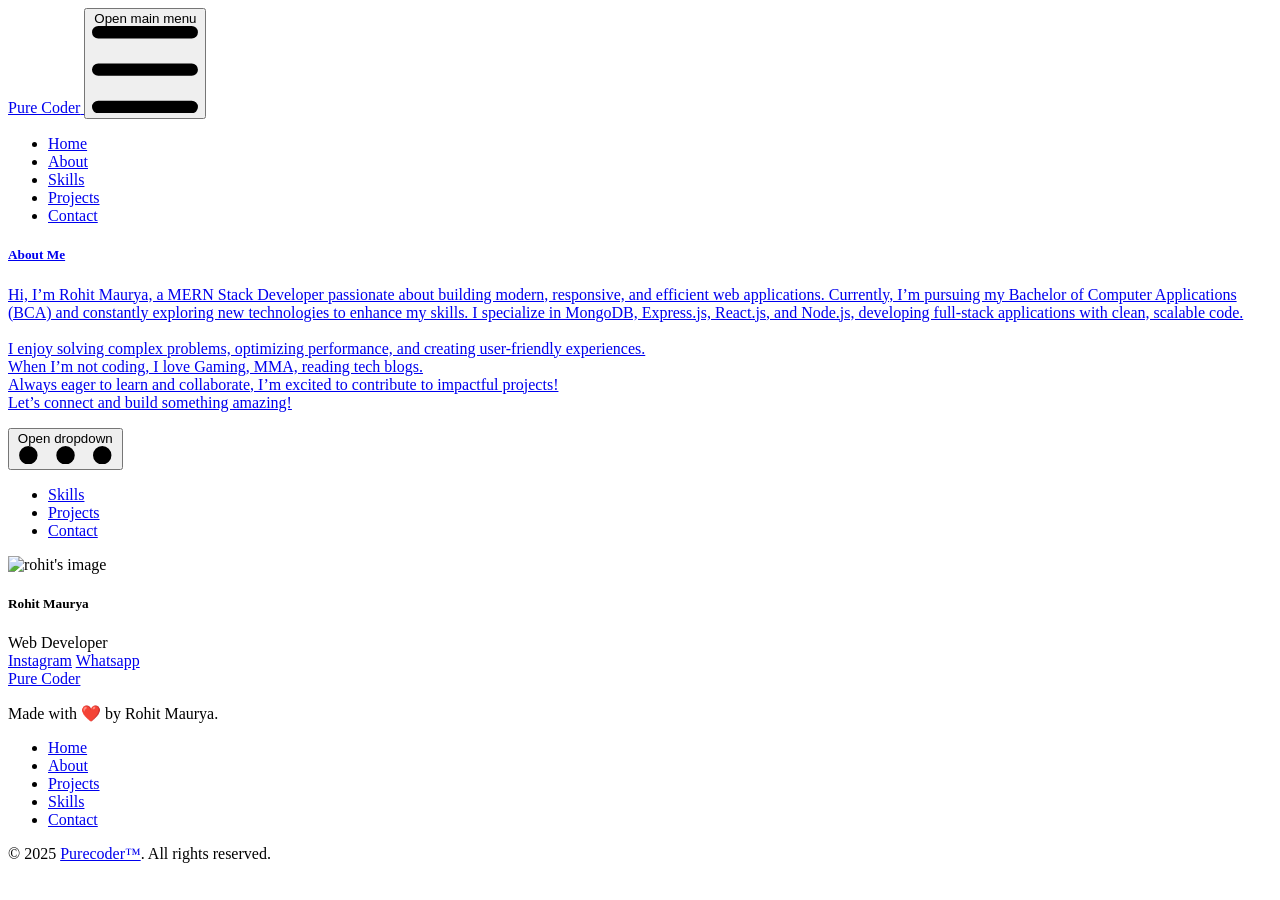
==== pages/about.html @ 197ec2f8 "Update about.html" ====
<!DOCTYPE html>
<html lang="en">

<head>
    <meta charset="UTF-8">
    <meta name="viewport" content="width=device-width, initial-scale=1.0">
    <title>About Us</title>
    <script src="https://unpkg.com/@tailwindcss/browser@4"></script>
</head>

<body>
    <div class="[background:radial-gradient(125%_125%_at_50%_10%,#000_40%,#63e_100%)]">
        <nav class=" border-gray-200 pt-10 px-4">
            <div class="max-w-screen-xl flex flex-wrap items-center justify-between mx-auto p-4">
              <a href="/" class="flex items-center space-x-3 rtl:space-x-reverse">
                  <span class="self-center text-2xl  whitespace-nowrap dark:text-white poppins-bold">Pure Coder</span>
              </a>
              <button data-collapse-toggle="navbar-default" type="button" class="inline-flex items-center p-2 w-10 h-10 justify-center text-sm text-gray-500 rounded-lg md:hidden hover:bg-gray-100 focus:outline-none focus:ring-2 focus:ring-gray-200 dark:text-gray-400 dark:hover:bg-gray-700 dark:focus:ring-gray-600" aria-controls="navbar-default" aria-expanded="false">
                  <span class="sr-only">Open main menu</span>
                  <svg class="w-5 h-5" aria-hidden="true" xmlns="http://www.w3.org/2000/svg" fill="none" viewBox="0 0 17 14">
                      <path stroke="currentColor" stroke-linecap="round" stroke-linejoin="round" stroke-width="2" d="M1 1h15M1 7h15M1 13h15"/>
                  </svg>
              </button>
              <div class="hidden w-full md:block md:w-auto" id="navbar-default">
                <ul class="font-medium flex flex-col p-4 md:p-0 mt-4 border border-gray-100 rounded-lg  md:flex-row md:space-x-8 rtl:space-x-reverse md:mt-0 md:border-0  dark:border-gray-700">
                  <li>
                    <a href="/" class="block py-2 px-3 text-white bg-blue-700 rounded-sm md:bg-transparent md:text-blue-700 md:p-0 dark:text-white md:dark:text-blue-500" aria-current="page">Home</a>
                  </li>
                  <li>
                    <a href="/pages/about.html" class="block py-2 px-3 text-gray-900 rounded-sm hover:bg-gray-100 md:hover:bg-transparent md:border-0 md:hover:text-blue-700 md:p-0 dark:text-white md:dark:hover:text-blue-500 dark:hover:bg-gray-700 dark:hover:text-white md:dark:hover:bg-transparent">About</a>
                  </li>
                  <li>
                    <a href="/pages/skills.html" class="block py-2 px-3 text-gray-900 rounded-sm hover:bg-gray-100 md:hover:bg-transparent md:border-0 md:hover:text-blue-700 md:p-0 dark:text-white md:dark:hover:text-blue-500 dark:hover:bg-gray-700 dark:hover:text-white md:dark:hover:bg-transparent">Skills</a>
                  </li>
                  <li>
                    <a href="/pages/projects.html" class="block py-2 px-3 text-gray-900 rounded-sm hover:bg-gray-100 md:hover:bg-transparent md:border-0 md:hover:text-blue-700 md:p-0 dark:text-white md:dark:hover:text-blue-500 dark:hover:bg-gray-700 dark:hover:text-white md:dark:hover:bg-transparent">Projects</a>
                  </li>
                  <li>
                    <a href="/pages/contact.html" class="block py-2 px-3 text-gray-900 rounded-sm hover:bg-gray-100 md:hover:bg-transparent md:border-0 md:hover:text-blue-700 md:p-0 dark:text-white md:dark:hover:text-blue-500 dark:hover:bg-gray-700 dark:hover:text-white md:dark:hover:bg-transparent">Contact</a>
                  </li>
                </ul>
              </div>
            </div>
          </nav>
   
    <div class=" min-h-[100vh]  grid sm:grid-cols-2 md:px-10">
        
        <div class="p-10 flex justify-center items-center">
            <a href="#" class="">
                <h5 class="mb-2 text-5xl font-bold tracking-tight text-gray-900 dark:text-white py-5">About Me</h5>
                <p class="font-normal text-gray-700 dark:text-gray-400 ">
                    Hi, I’m Rohit Maurya, a MERN Stack Developer passionate about building modern, responsive, and efficient web applications. 
                    Currently, I’m pursuing my Bachelor of Computer Applications (BCA) and constantly exploring new technologies to enhance my skills. 
                    I specialize in MongoDB, Express.js, React.js, and Node.js, developing full-stack applications with clean, scalable code. <br> <br>
                    I enjoy solving complex problems, optimizing performance, and creating user-friendly experiences. <br>
                    When I’m not coding, I love Gaming, MMA, reading tech blogs. <br>
                    Always eager to learn and collaborate, I’m excited to contribute to impactful projects! <br>
                    Let’s connect and build something amazing!  
                </p>
            </a>

        </div>
        <div class="p-10 flex justify-center items-center ">
            

<div class="w-full max-w-sm bg-white border border-gray-200 rounded-lg shadow-sm dark:bg-gray-800 dark:border-gray-700">
    <div class="flex justify-end px-4 pt-4">
        <button id="dropdownButton" data-dropdown-toggle="dropdown" class="inline-block text-gray-500 dark:text-gray-400 hover:bg-gray-100 dark:hover:bg-gray-700 focus:ring-4 focus:outline-none focus:ring-gray-200 dark:focus:ring-gray-700 rounded-lg text-sm p-1.5" type="button">
            <span class="sr-only">Open dropdown</span>
            <svg class="w-5 h-5" aria-hidden="true" xmlns="http://www.w3.org/2000/svg" fill="currentColor" viewBox="0 0 16 3">
                <path d="M2 0a1.5 1.5 0 1 1 0 3 1.5 1.5 0 0 1 0-3Zm6.041 0a1.5 1.5 0 1 1 0 3 1.5 1.5 0 0 1 0-3ZM14 0a1.5 1.5 0 1 1 0 3 1.5 1.5 0 0 1 0-3Z"/>
            </svg>
        </button>
        <!-- Dropdown menu -->
        <div id="dropdown" class="z-10 hidden text-base list-none bg-white divide-y divide-gray-100 rounded-lg shadow-sm w-44 dark:bg-gray-700">
            <ul class="py-2" aria-labelledby="dropdownButton">
            <li>
                <a href="/pages/skills.html" class="block px-4 py-2 text-sm text-gray-700 hover:bg-gray-100 dark:hover:bg-gray-600 dark:text-gray-200 dark:hover:text-white">Skills</a>
            </li>
            <li>
                <a href="/pages/projects.html" class="block px-4 py-2 text-sm text-gray-700 hover:bg-gray-100 dark:hover:bg-gray-600 dark:text-gray-200 dark:hover:text-white">Projects</a>
            </li>
            <li>
                <a href="/pages/contact.html" class="block px-4 py-2 text-sm text-red-600 hover:bg-gray-100 dark:hover:bg-gray-600 dark:text-gray-200 dark:hover:text-white">Contact</a>
            </li>
            </ul>
        </div>
    </div>
    <div class="flex flex-col items-center pb-10">
        <img class="w-24 h-24 mb-3 rounded-full shadow-lg" src="/docs/images/people/profile-picture-3.jpg" alt="rohit's image"/>
        <h5 class="mb-1 text-xl font-medium text-gray-900 dark:text-white">Rohit Maurya</h5>
        <span class="text-sm text-gray-500 dark:text-gray-400">Web Developer</span>
        <div class="flex mt-4 md:mt-6">
            <a href="https://www.instagram.com/r0hit.maurya/" class="inline-flex items-center px-4 py-2 text-sm font-medium text-center text-white bg-blue-700 rounded-lg hover:bg-blue-800 focus:ring-4 focus:outline-none focus:ring-blue-300 dark:bg-blue-600 dark:hover:bg-blue-700 dark:focus:ring-blue-800">Instagram</a>
            <a href="https://wa.me/919915011474?text=Hello!%20I%20checked%20out%20your%20portfolio%20and%20I'm%20interested%20in%20your%20services.%20Let's%20discuss!" class="py-2 px-4 ms-2 text-sm font-medium text-gray-900 focus:outline-none bg-white rounded-lg border border-gray-200 hover:bg-gray-100 hover:text-blue-700 focus:z-10 focus:ring-4 focus:ring-gray-100 dark:focus:ring-gray-700 dark:bg-gray-800 dark:text-gray-400 dark:border-gray-600 dark:hover:text-white dark:hover:bg-gray-700">Whatsapp</a>
        </div>
    </div>
</div>


        </div>
    </div>




    <footer class="p-4  md:p-8 lg:p-10 ">
        <div class="mx-auto max-w-screen-xl text-center">
            <a href="/" class="flex justify-center items-center text-2xl font-semibold text-gray-900 dark:text-white">
                <!-- Footer Logo Here -->
                Pure Coder    
            </a>
            <p class="my-6 text-gray-500 dark:text-gray-400"> Made with ❤️ by Rohit Maurya. </p>
            <ul class="flex flex-wrap justify-center items-center mb-6 text-gray-900 dark:text-white">
                <li>
                    <a href="/" class="mr-4 hover:underline md:mr-6 ">Home</a>
                </li>
                <li>
                    <a href="/pages/about.html" class="mr-4 hover:underline md:mr-6">About</a>
                </li>
                <li>
                    <a href="/pages/projects.html" class="mr-4 hover:underline md:mr-6 ">Projects</a>
                </li>
                <li>
                    <a href="/pages/skills.html" class="mr-4 hover:underline md:mr-6">Skills</a>
                </li>
                <li>
                    <a href="/pages/contact.html" class="mr-4 hover:underline md:mr-6">Contact</a>
                </li>
            </ul>
            <span class="text-sm text-gray-500 sm:text-center dark:text-gray-400">© 2025 <a href="#" class="hover:underline">Purecoder™</a>. All rights reserved.</span>
        </div>
      </footer>
</div>


    <script src="https://cdn.jsdelivr.net/npm/flowbite@3.1.2/dist/flowbite.min.js"></script>

</body>

</html>
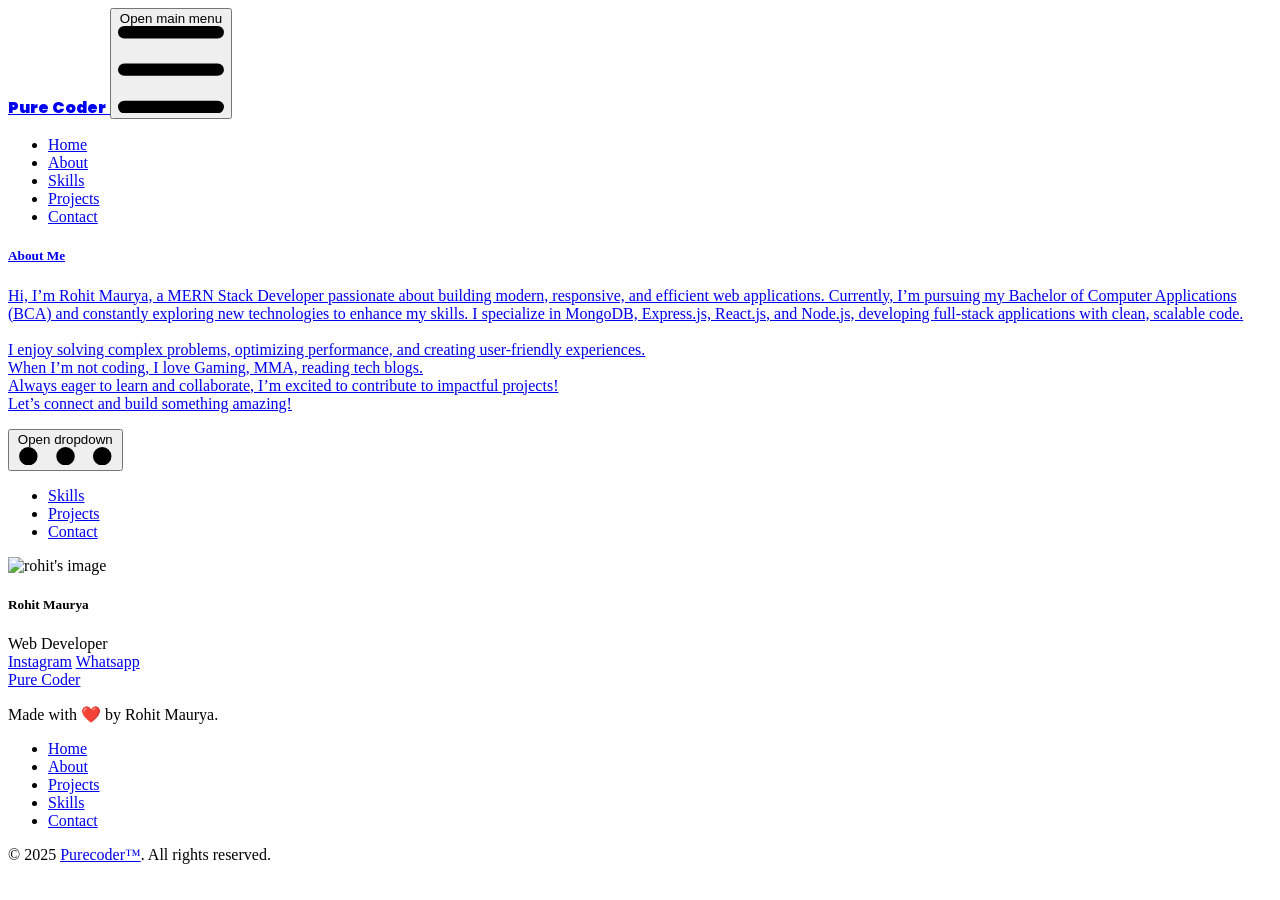
==== commit d50e2df7: "Update about.html" ====
--- a/pages/about.html
+++ b/pages/about.html
@@ -6,6 +6,7 @@
     <meta name="viewport" content="width=device-width, initial-scale=1.0">
     <title>About Us</title>
     <script src="https://unpkg.com/@tailwindcss/browser@4"></script>
+<link rel="stylesheet" href="../css/style.css">
 </head>
 
 <body>
--- a/css/style.css
+++ b/css/style.css
@@ -0,0 +1,8 @@
+@import url('https://fonts.googleapis.com/css2?family=Poppins:ital,wght@0,100;0,200;0,300;0,400;0,500;0,600;0,700;0,800;0,900;1,100;1,200;1,300;1,400;1,500;1,600;1,700;1,800;1,900&family=Sigmar&display=swap');
+.poppins-bold {
+    font-family: "Poppins", sans-serif;
+    font-weight: 900;
+    font-style: normal;
+  }
+
+  
